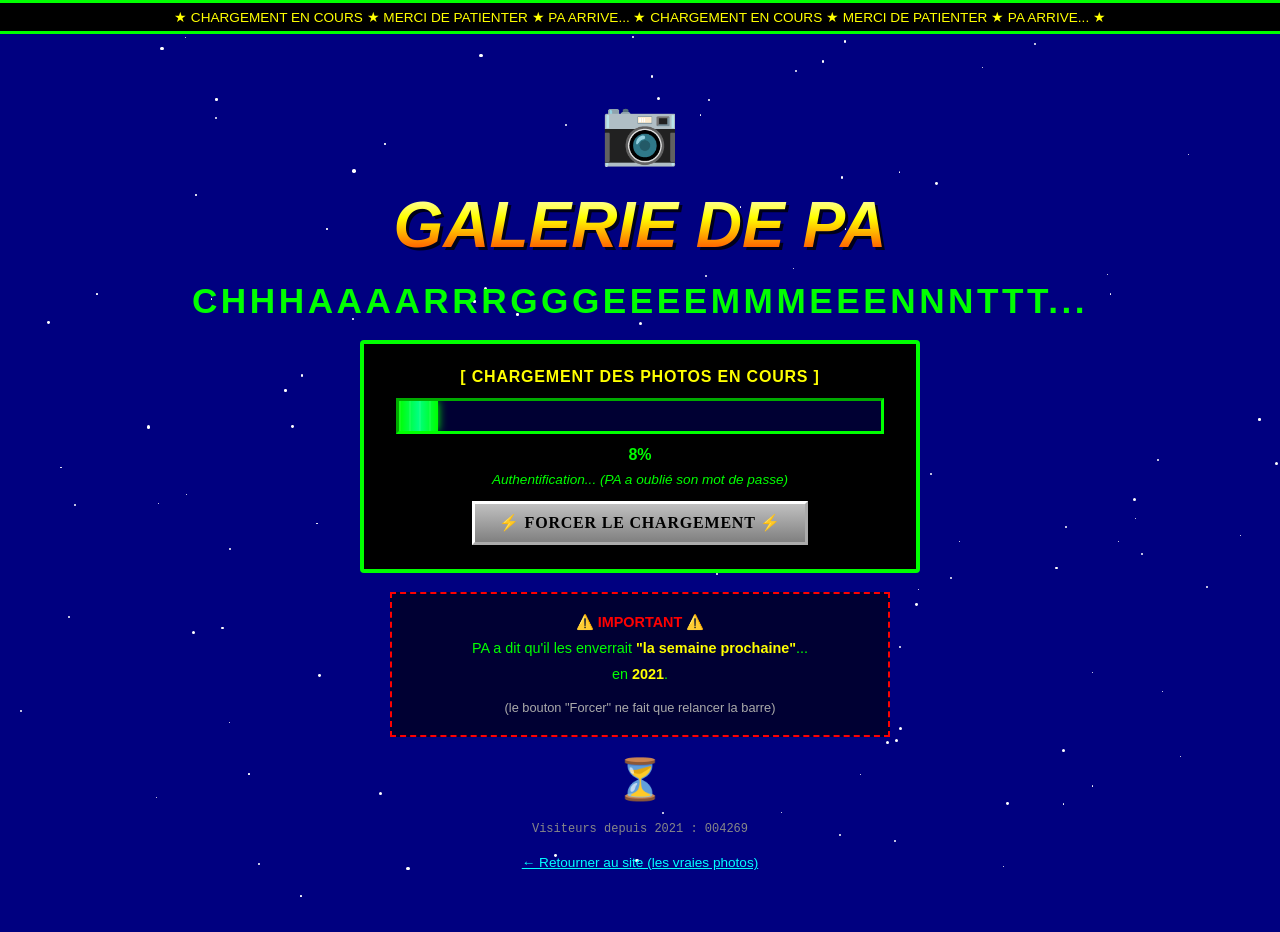
==== gallery-pa.html @ 736c871b "first commit" ====
<!DOCTYPE html>
<html lang="fr">
<head>
  <meta charset="UTF-8">
  <meta name="viewport" content="width=device-width, initial-scale=1.0">
  <title>Photos de PA — CHARGEMENT EN COURS...</title>
  <style>
    @keyframes blink    { 0%,100%{visibility:visible} 50%{visibility:hidden} }
    @keyframes marquee  { from{transform:translateX(100vw)} to{transform:translateX(-100%)} }
    @keyframes twinkle  { 0%,100%{opacity:1;transform:scale(1)} 50%{opacity:.2;transform:scale(.6)} }
    @keyframes rainbow  { 0%{border-color:red} 16%{border-color:orange} 33%{border-color:yellow} 50%{border-color:lime} 66%{border-color:cyan} 83%{border-color:violet} 100%{border-color:red} }
    @keyframes spin     { from{transform:rotate(0deg)} to{transform:rotate(360deg)} }
    @keyframes glitch   { 0%,95%,100%{transform:none;opacity:1} 96%{transform:translate(4px,-2px) skewX(2deg);opacity:.8} 97%{transform:translate(-4px,2px) skewX(-2deg);opacity:.9} 98%{transform:translate(2px,4px);opacity:.8} }

    * { box-sizing:border-box; margin:0; padding:0; }

    body {
      background: #000080;
      color: lime;
      font-family: 'Comic Sans MS', 'Chalkboard SE', cursive, sans-serif;
      text-align: center;
      overflow-x: hidden;
      min-height: 100vh;
      position: relative;
    }

    #starfield { position:fixed; inset:0; pointer-events:none; z-index:0; }

    .page-wrap {
      position: relative;
      z-index: 10;
      min-height: 100vh;
      padding: 1rem;
      display: flex;
      flex-direction: column;
      align-items: center;
      justify-content: center;
      gap: 1.2rem;
    }

    /* Marquee */
    .marquee-strip { background:#000; border-top:3px solid lime; border-bottom:3px solid lime; padding:.3rem 0; overflow:hidden; width:100%; position:fixed; top:0; left:0; z-index:20; }
    .marquee-text  { display:inline-block; white-space:nowrap; font-size:.85rem; color:yellow; animation:marquee 10s linear infinite; }

    /* Titre WordArt */
    .wordart {
      font-size: clamp(2rem,8vw,4rem);
      font-weight: bold;
      background: linear-gradient(180deg, #fff 0%, #ffff00 40%, #ff6600 80%, #ff0000 100%);
      -webkit-background-clip: text;
      -webkit-text-fill-color: transparent;
      background-clip: text;
      text-shadow: none;
      filter: drop-shadow(3px 3px 0 rgba(0,0,0,.8));
      font-style: italic;
      animation: glitch 4s linear infinite;
    }

    /* Caméra animée */
    .camera-icon { font-size: 4rem; animation: spin 3s linear infinite; display:inline-block; }

    /* Texte clignotant principal */
    .blink-main {
      font-size: clamp(1.2rem,4vw,2.2rem);
      color: lime;
      animation: blink .6s step-start infinite;
      letter-spacing: .1em;
      font-weight: bold;
    }

    /* Box centrale */
    .loading-box {
      background: #000;
      border: 4px solid lime;
      animation: rainbow 2s linear infinite;
      padding: 1.5rem 2rem;
      max-width: 560px;
      width: 100%;
      border-radius: 4px;
    }

    /* Barre de progression */
    .progress-outer {
      background: #003;
      border: 3px inset #0f0;
      height: 36px;
      position: relative;
      margin: .75rem 0;
      overflow: hidden;
    }
    .progress-fill {
      background: linear-gradient(90deg, lime 0%, #00ff80 50%, lime 100%);
      height: 100%;
      width: 0%;
      transition: width .5s ease;
      box-shadow: 0 0 10px lime;
      position: relative;
    }
    .progress-fill::after {
      content: '';
      position: absolute;
      inset: 0;
      background: repeating-linear-gradient(90deg, transparent 0px, rgba(255,255,255,.15) 1px, transparent 2px, transparent 10px);
    }
    .progress-pct { font-size:1rem; color:lime; margin-top:.25rem; font-weight:bold; }
    .status-msg   { font-size:.85rem; color:#0f0; min-height:1.5em; font-style:italic; margin:.5rem 0; }

    /* Boîte joke */
    .joke-box {
      background: #000033;
      border: 2px dashed red;
      padding: 1rem;
      max-width: 500px;
      width: 100%;
      font-size:.9rem;
      line-height:1.8;
    }
    .joke-box .warn { color:red; animation:blink .5s step-start infinite; font-weight:bold; }
    .joke-box strong { color:yellow; }

    /* Bouton rétro */
    .retro-btn {
      background: linear-gradient(180deg, #c0c0c0 0%, #808080 100%);
      color: #000;
      border: 3px outset #fff;
      padding: .6rem 1.5rem;
      font-family: 'Comic Sans MS', cursive;
      font-size: 1rem;
      font-weight: bold;
      cursor: pointer;
      letter-spacing: .05em;
      transition: border .1s;
    }
    .retro-btn:active { border-style: inset; transform: translate(1px,1px); }

    /* Spinner & hit counter */
    .spinner { font-size:2.5rem; display:inline-block; animation:spin 1s linear infinite; }
    .hit-counter { font-size:.75rem; color:#888; font-family:'Courier New',monospace; }

    /* Bouton retour */
    .back-link { color:cyan; font-size:.85rem; text-decoration:underline; cursor:pointer; }
  </style>
</head>
<body>

<div id="starfield"></div>

<!-- Marquee fixe en haut -->
<div class="marquee-strip">
  <span class="marquee-text">★ CHARGEMENT EN COURS ★ MERCI DE PATIENTER ★ PA ARRIVE... ★ CHARGEMENT EN COURS ★ MERCI DE PATIENTER ★ PA ARRIVE... ★</span>
</div>

<div class="page-wrap" style="margin-top:2rem;">

  <div class="camera-icon">📷</div>

  <h1 class="wordart">GALERIE DE PA</h1>

  <p class="blink-main">CHHHAAAARRRGGGEEEEMMMEEENNNTTT...</p>

  <div class="loading-box">
    <p style="color:yellow;font-weight:bold;margin-bottom:.75rem;letter-spacing:.05em;">[ CHARGEMENT DES PHOTOS EN COURS ]</p>
    <div class="progress-outer">
      <div class="progress-fill" id="progress-fill"></div>
    </div>
    <div class="progress-pct" id="progress-pct">0%</div>
    <div class="status-msg" id="status-msg">Connexion au serveur de PA...</div>
    <button class="retro-btn" onclick="forceLoad()">⚡ FORCER LE CHARGEMENT ⚡</button>
  </div>

  <div class="joke-box">
    <p class="warn">⚠️ IMPORTANT ⚠️</p>
    <p>PA a dit qu'il les enverrait <strong>"la semaine prochaine"</strong>...</p>
    <p>en <strong>2021</strong>.</p>
    <p style="margin-top:.5rem;color:#aaa;font-size:.8rem;">(le bouton "Forcer" ne fait que relancer la barre)</p>
  </div>

  <div class="spinner">⏳</div>

  <div class="hit-counter">
    Visiteurs depuis 2021 : <span id="hit-count">004269</span>
  </div>

  <p class="back-link" onclick="window.close()">← Retourner au site (les vraies photos)</p>

</div>

<script>
  // Starfield
  (function() {
    const sf = document.getElementById('starfield');
    for (let i = 0; i < 120; i++) {
      const s = document.createElement('div');
      const sz = 1 + Math.random() * 2.5;
      s.style.cssText = `
        position:fixed;
        left:${Math.random()*100}vw;
        top:${Math.random()*100}vh;
        width:${sz}px;height:${sz}px;
        background:white;border-radius:50%;
        animation:twinkle ${1+Math.random()*3}s ease-in-out infinite;
        animation-delay:${Math.random()*3}s;
      `;
      sf.appendChild(s);
    }
  })();

  // Progress stall logic
  const fill = document.getElementById('progress-fill');
  const pctEl = document.getElementById('progress-pct');
  const statusEl = document.getElementById('status-msg');

  const checkpoints = [
    [500,  2,  "Connexion au serveur de PA..."],
    [400,  8,  "Authentification... (PA a oublié son mot de passe)"],
    [600,  15, "Téléchargement de la photo 1/347..."],
    [350,  23, "PA est occupé sur WhatsApp..."],
    [700,  31, "Chargement des métadonnées EXIF..."],
    [500,  40, "PA est en train de sélectionner les meilleures photos..."],
    [600,  48, "Optimisation des images..."],
    [800,  55, "La connexion de PA est lente... très lente..."],
    [400,  61, "Retry tentative 1/47..."],
    [900,  67, "Retry tentative 23/47..."],
    [700,  72, "PA dit : 'c\'est bientôt fini, patience'"],
    [1000, 76, "Retry tentative 47/47... (dernier espoir)"],
    [1200, 80, "Erreur 404: motivation de PA introuvable"],
    [1500, 83, "Reconnexion forcée..."],
    [1800, 86, "Presque là..."],
    [2500, 88, "Presque là... (toujours)"],
    [3000, 89, "89%... depuis un moment"],
    [4000, 90, "90%... (record personnel)"],
  ];

  let cpIdx = 0;

  function updateStatus(msg) {
    statusEl.textContent = msg;
  }

  function advanceProgress() {
    if (cpIdx >= checkpoints.length) {
      // Oscillate forever between 89 and 91
      const v = 89 + Math.round(Math.random() * 2);
      fill.style.width = v + '%';
      pctEl.textContent = v + '%';
      const stuck = [
        "97%... (depuis 47 minutes)",
        "PA dit : 'ça charge chez moi'",
        "Tentative de reconnexion...",
        "Serveur de PA introuvable",
        "PA a vu le message mais n'a pas répondu",
        "Timeout... encore",
        "Peut-être demain ?",
      ];
      updateStatus(stuck[Math.floor(Math.random() * stuck.length)]);
      setTimeout(advanceProgress, 8000 + Math.random() * 12000);
      return;
    }
    const [delay, target, msg] = checkpoints[cpIdx++];
    setTimeout(() => {
      fill.style.width = target + '%';
      pctEl.textContent = target + '%';
      updateStatus(msg);
      advanceProgress();
    }, delay);
  }

  advanceProgress();

  // Force button resets everything
  function forceLoad() {
    cpIdx = 0;
    fill.style.transition = 'none';
    fill.style.width = '0%';
    pctEl.textContent = '0%';
    updateStatus("Reconnexion forcée... (bonne chance)");
    setTimeout(() => {
      fill.style.transition = 'width .5s ease';
      advanceProgress();
    }, 600);
  }

  // Fake hit counter
  let hits = 4269;
  setInterval(() => {
    hits++;
    document.getElementById('hit-count').textContent = String(hits).padStart(6, '0');
  }, 3700);
</script>
</body>
</html>
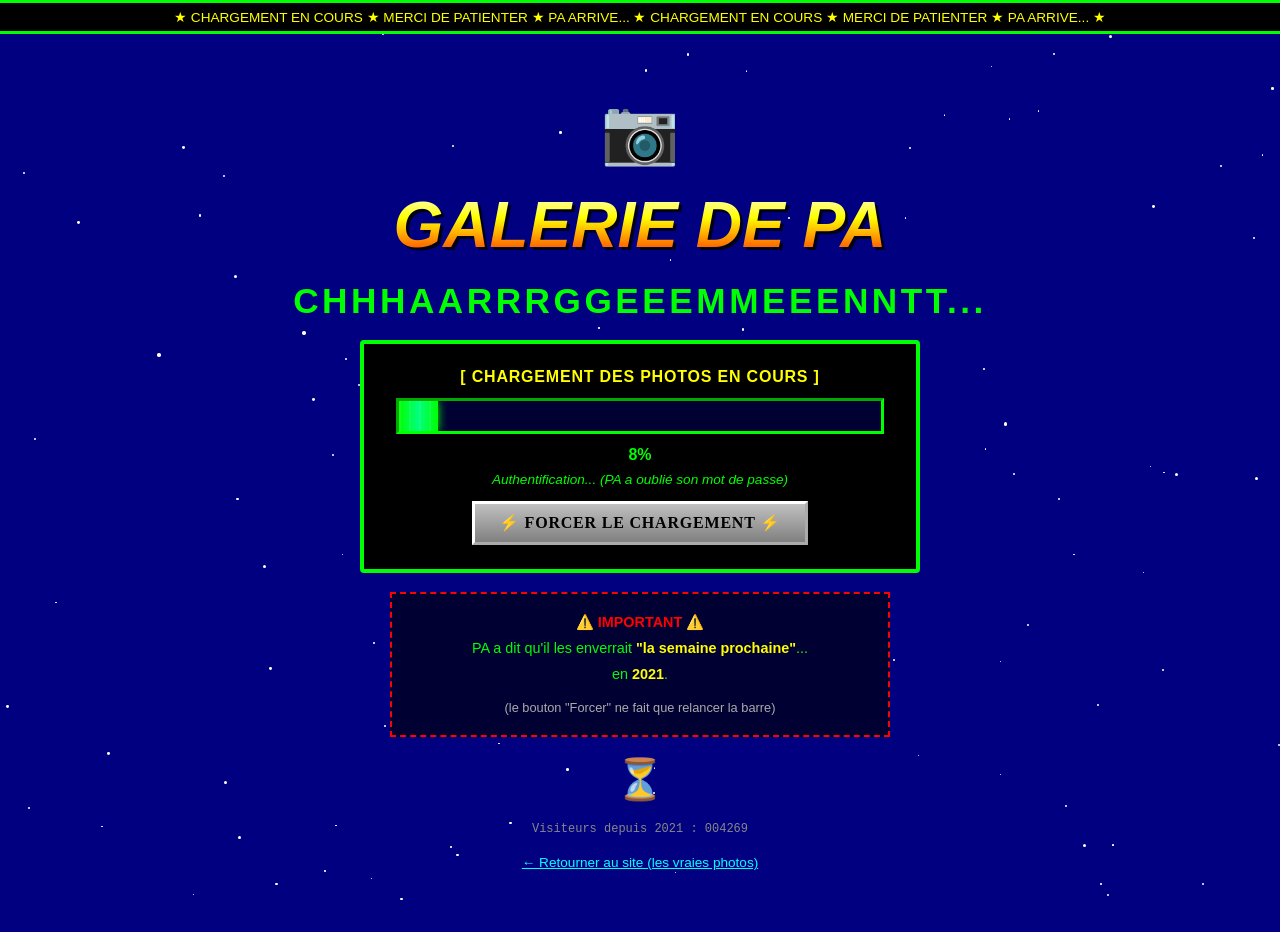
==== commit 479e5772: "CHHHAARRRGGEEEMMEEENNTT..." ====
--- a/gallery-pa.html
+++ b/gallery-pa.html
@@ -156,7 +156,7 @@
 
   <h1 class="wordart">GALERIE DE PA</h1>
 
-  <p class="blink-main">CHHHAAAARRRGGGEEEEMMMEEENNNTTT...</p>
+  <p class="blink-main">CHHHAARRRGGEEEMMEEENNTT...</p>
 
   <div class="loading-box">
     <p style="color:yellow;font-weight:bold;margin-bottom:.75rem;letter-spacing:.05em;">[ CHARGEMENT DES PHOTOS EN COURS ]</p>
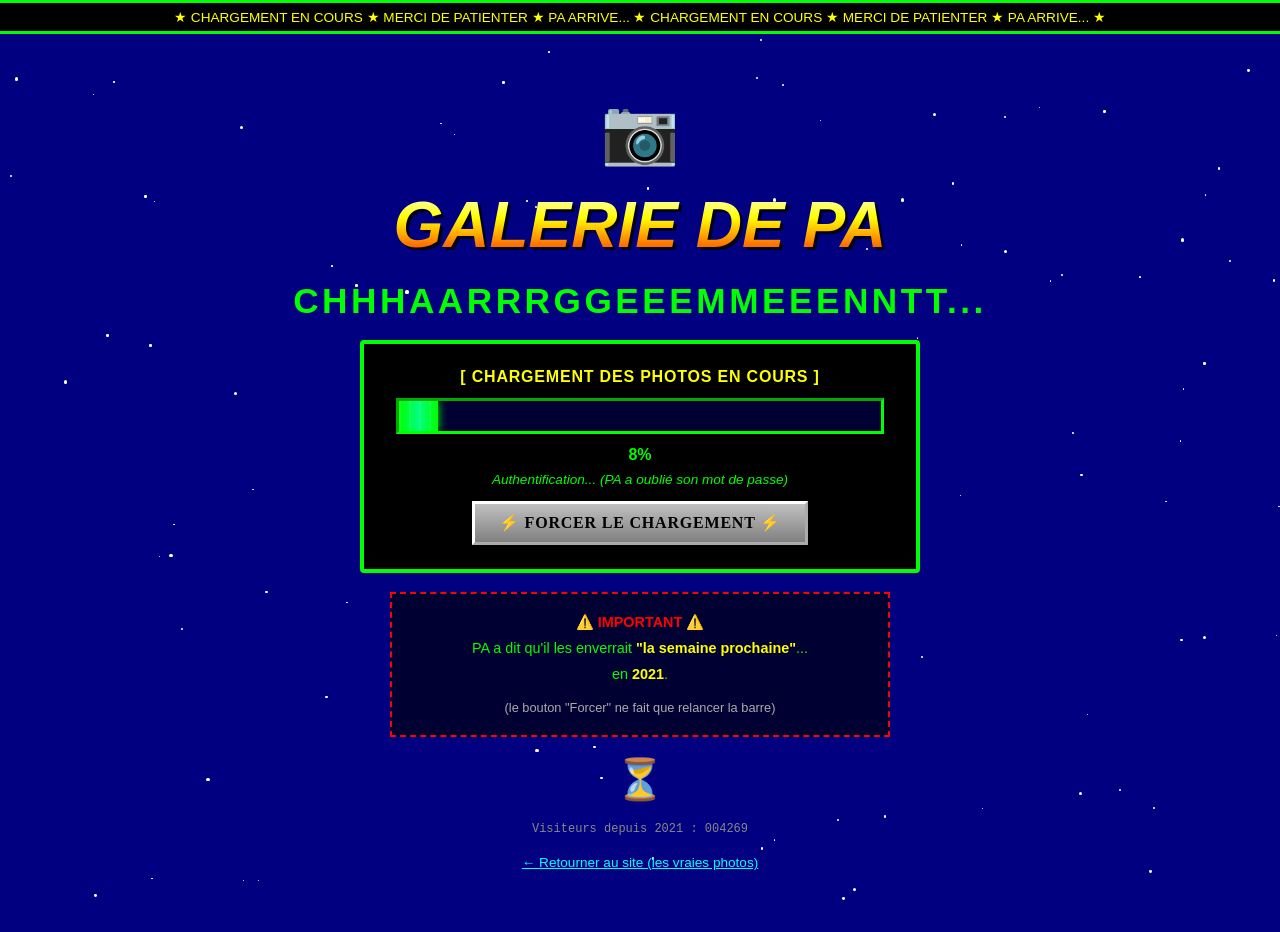
==== commit 99105d5e: "No cursive font" ====
--- a/gallery-pa.html
+++ b/gallery-pa.html
@@ -17,7 +17,7 @@
     body {
       background: #000080;
       color: lime;
-      font-family: 'Comic Sans MS', 'Chalkboard SE', cursive, sans-serif;
+      font-family: 'Comic Sans MS', 'Chalkboard SE', sans-serif;
       text-align: center;
       overflow-x: hidden;
       min-height: 100vh;
